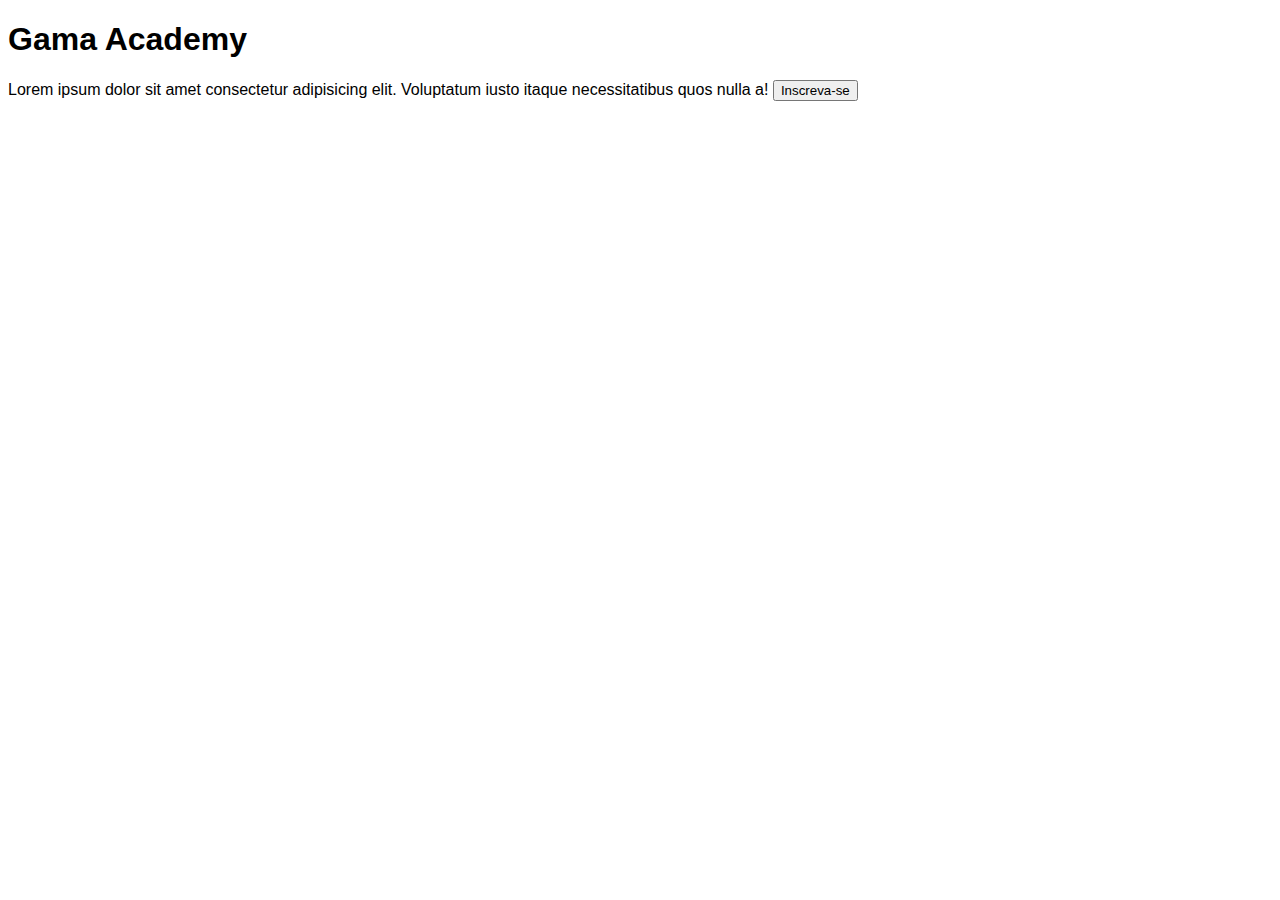
==== Fase 1/Aquecimento/02-CSS/index.html @ 2afe7889 "starting my css studies" ====
<!DOCTYPE html>
<html lang="en">
<head>
    <meta charset="UTF-8">
    <meta http-equiv="X-UA-Compatible" content="IE=edge">
    <meta name="viewport" content="width=device-width, initial-scale=1.0">
    <title>gama Academy</title>
</head>
<body>
    <h1>Gama Academy</h1>
    <span>Lorem ipsum dolor sit amet consectetur adipisicing elit. Voluptatum iusto itaque necessitatibus quos nulla a!</span>
    <button>Inscreva-se</button>

    <style>
        body{
            font-family: Verdana, Geneva, Tahoma, sans-serif;
        }
    </style>
</body>
</html>
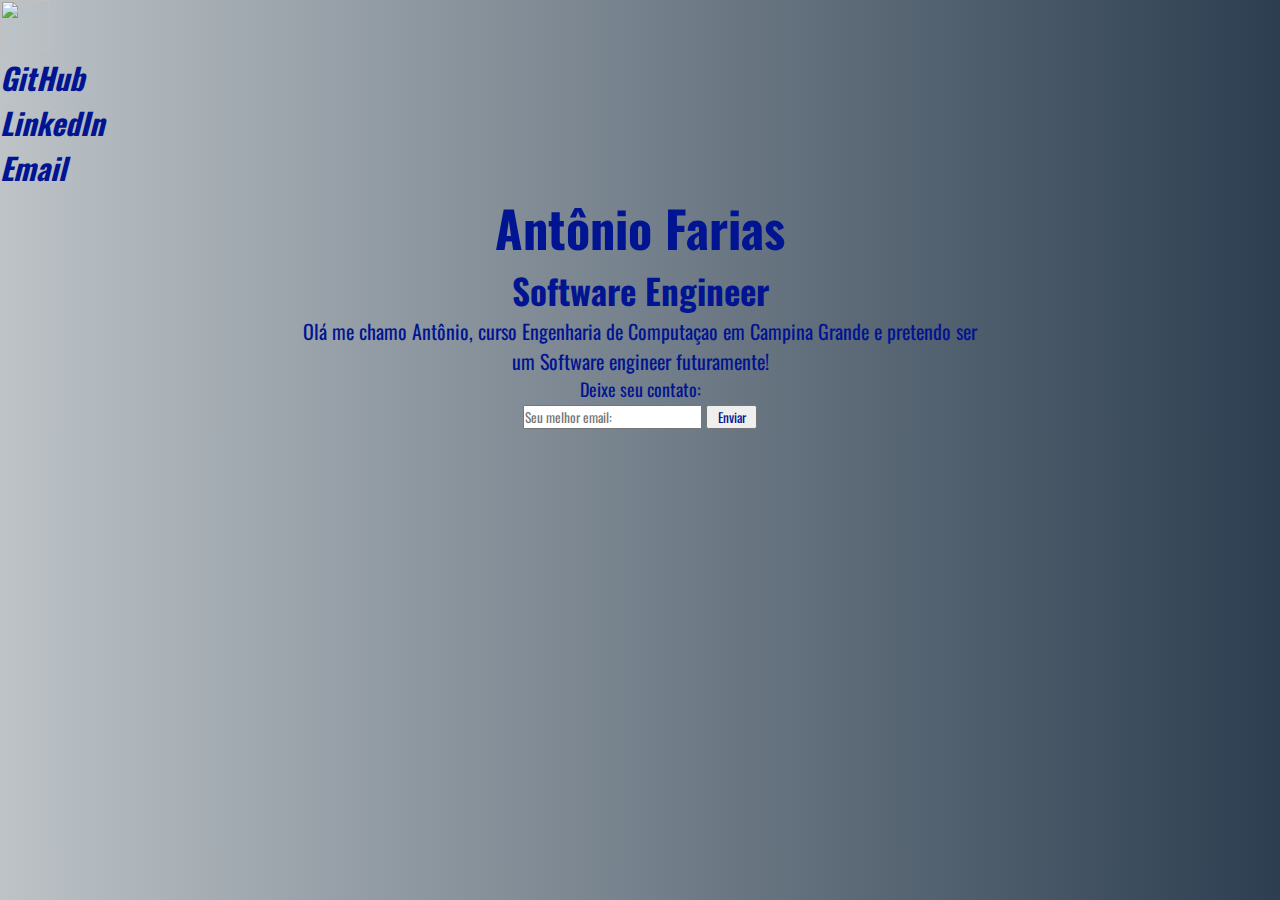
==== commit 2040b405: "font and width" ====
--- a/Fase 1/Aquecimento/02-CSS/index.html
+++ b/Fase 1/Aquecimento/02-CSS/index.html
@@ -1,20 +1,61 @@
 <!DOCTYPE html>
-<html lang="en">
+<html lang="pt-BR">
 <head>
     <meta charset="UTF-8">
     <meta http-equiv="X-UA-Compatible" content="IE=edge">
     <meta name="viewport" content="width=device-width, initial-scale=1.0">
-    <title>gama Academy</title>
+    <script src="https://kit.fontawesome.com/e007bd918e.js" crossorigin="anonymous"></script>
+    <title>Meu Portfólio</title>
+    <link rel="stylesheet" href="style.css">
+    <link rel="preconnect" href="https://fonts.googleapis.com">
+    <link rel="preconnect" href="https://fonts.gstatic.com" crossorigin>
+    <link href="https://fonts.googleapis.com/css2?family=Oswald:wght@300&display=swap" rel="stylesheet">
 </head>
 <body>
-    <h1>Gama Academy</h1>
-    <span>Lorem ipsum dolor sit amet consectetur adipisicing elit. Voluptatum iusto itaque necessitatibus quos nulla a!</span>
-    <button>Inscreva-se</button>
+    <header>
+        <div>
+            <img src="img/logo.jpg" width="50px" height="50px">
+        </div>
+        <ul class="contatos">
+            <li>
+                <a target="_blank" href="https://github.com/antoniofariass">GitHub</a>
+            </li>
+            <li>
+                <a target="_blank" href="https://www.linkedin.com/in/antoniofariass/">LinkedIn</a>
+            </li>
+            <li>
+                <a target="_blank" href="mailto:antoniotercerio@gmail.com">Email</a>
+            </li>
+        </ul>
+    </header>
 
-    <style>
-        body{
-            font-family: Verdana, Geneva, Tahoma, sans-serif;
-        }
-    </style>
+    <main>
+        <section class="container">
+            <div class="texto">
+                <h1>Antônio Farias</h1>
+                <h5>Software Engineer</h5>
+            </div>
+            
+            <div id="arrow">
+                <i class="fa-solid fa-circle-down"></i>
+            </div>
+
+            <div id="about">
+                <p>
+                   Olá me chamo Antônio, curso Engenharia de Computaçao em Campina Grande e pretendo 
+                   ser um Software engineer futuramente!
+                </p>
+            </div>
+
+            <div class="form">
+                <div>
+                    <p>Deixe seu contato:</p>
+                </div>
+                <form action=""></form>
+                <input type="text" placeholder="Seu melhor email:">
+                <button>Enviar</button>
+            </div>
+        </section>
+    </main>
 </body>
 </html>--- a/Fase 1/Aquecimento/02-CSS/style.css
+++ b/Fase 1/Aquecimento/02-CSS/style.css
@@ -0,0 +1,57 @@
+*{
+    padding: 0;
+    margin: 0;
+    box-sizing: border-box;
+    color: rgb(1, 20, 146);
+    font-family: 'Oswald', sans-serif;
+}
+
+ul{
+    list-style: none;
+    font-size: 30px;
+    font-style: italic;
+    
+}
+
+a{
+    text-decoration: none;
+    font-weight: 700;
+}
+
+body{
+    /* background: url(./img/background.jpg) no-repeat center center fixed;
+    background-size: cover; */
+    background: linear-gradient(90deg, #bdc3c7, #2c3e50);
+}
+
+.container{
+    text-align: center;
+}
+
+.container .texto h1{
+    font-size: 50px;
+}   
+
+.container .texto h5{
+    font-size: 35px;
+}   
+
+#about p{
+    font-size: 20px;
+    max-width: 700px;
+    margin: 0 auto;
+}
+
+.form{
+    font-size: 18px;
+    width: 40%;
+    margin: 0 auto;
+}
+
+.form input{
+    width: 35%;
+}
+
+.form button{
+    width: 10%;
+}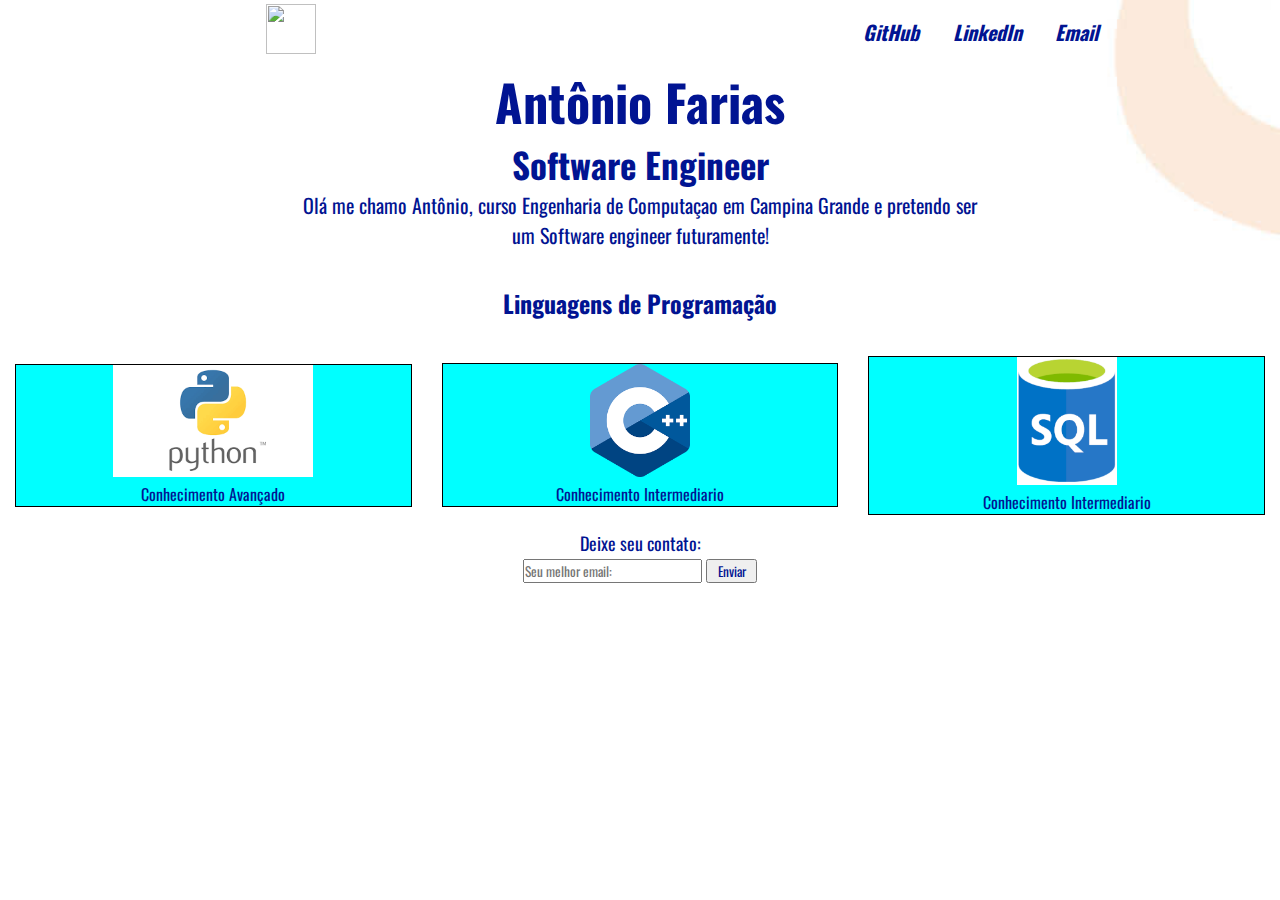
==== commit fcee7b7f: "flexbox" ====
--- a/Fase 1/Aquecimento/02-CSS/index.html
+++ b/Fase 1/Aquecimento/02-CSS/index.html
@@ -46,6 +46,21 @@
                    ser um Software engineer futuramente!
                 </p>
             </div>
+            <h2>Linguagens de Programação</h2>
+            <div class="flex">
+                <div class="python">
+                    <img src="img/python.png">
+                    <p>Conhecimento Avançado</p>
+                </div>
+                <div>
+                    <img src="img/c++.png">
+                    <p>Conhecimento Intermediario</p>
+                </div>
+                <div>
+                    <img src="img/sql.png">
+                    <p>Conhecimento Intermediario</p>
+                </div>
+            </div>
 
             <div class="form">
                 <div>
--- a/Fase 1/Aquecimento/02-CSS/style.css
+++ b/Fase 1/Aquecimento/02-CSS/style.css
@@ -19,14 +19,30 @@
 }
 
 body{
-    /* background: url(./img/background.jpg) no-repeat center center fixed;
-    background-size: cover; */
-    background: linear-gradient(90deg, #bdc3c7, #2c3e50);
+    background: url(./img/background.jpg) no-repeat center center fixed;
+    background-size: cover;
+}
+
+header{
+    font-size: 20px;
+    display: flex;
+    justify-content: space-around;
+    align-items: center;
+}
+
+header ul{
+    font-size: 20px;
+    display: flex;
+}
+
+header ul li{
+    padding: 10%;
 }
 
 .container{
     text-align: center;
 }
+
 
 .container .texto h1{
     font-size: 50px;
@@ -42,6 +58,12 @@
     margin: 0 auto;
 }
 
+.container h2{
+    margin-top: 35px;
+    margin-bottom: 20px;
+}
+
+
 .form{
     font-size: 18px;
     width: 40%;
@@ -54,4 +76,25 @@
 
 .form button{
     width: 10%;
+}
+
+.flex{
+    display: flex;
+    justify-content: space-evenly;
+    align-items: center;
+}
+
+.flex div{
+    border: 1px solid black;
+    margin: 15px;
+    flex-basis: 100%;
+    background-color: aqua;
+}
+
+.flex img{
+    width: 100px;
+}
+
+.flex .python img{
+    width: 200px;
 }